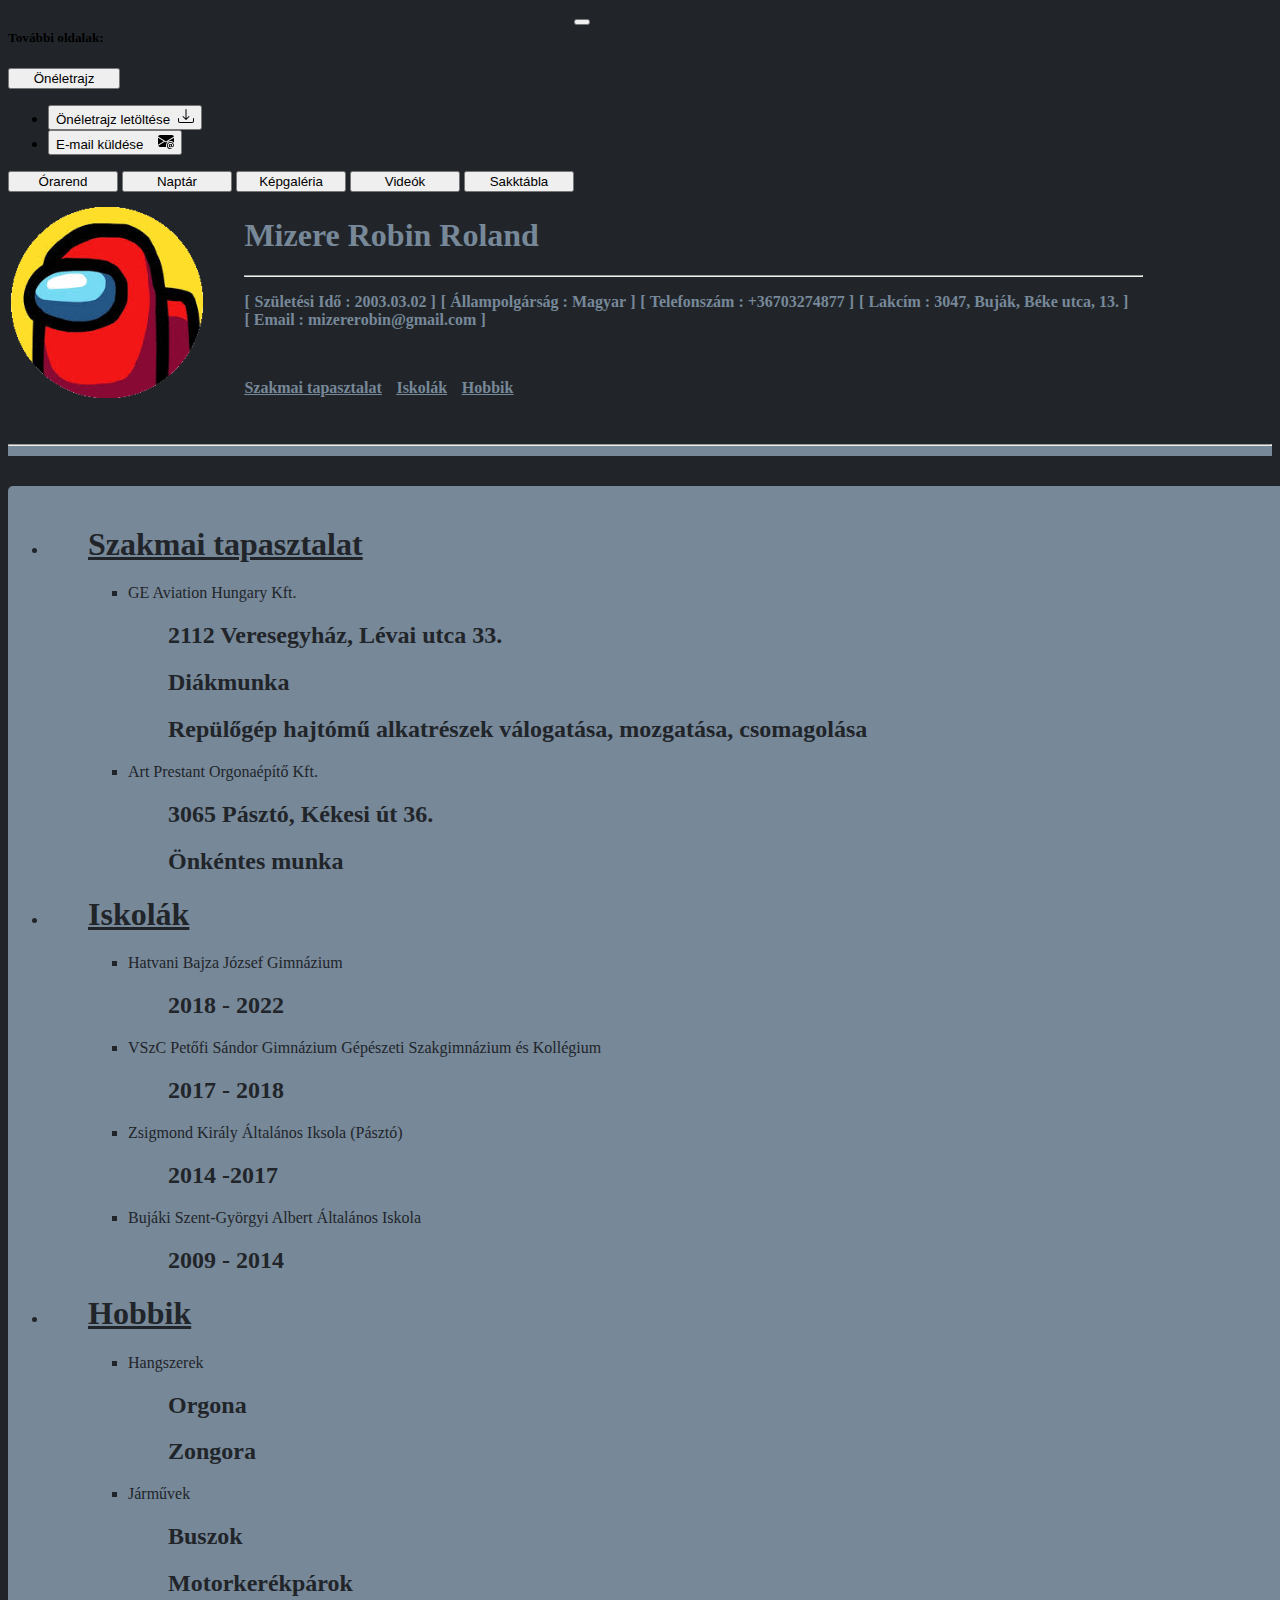
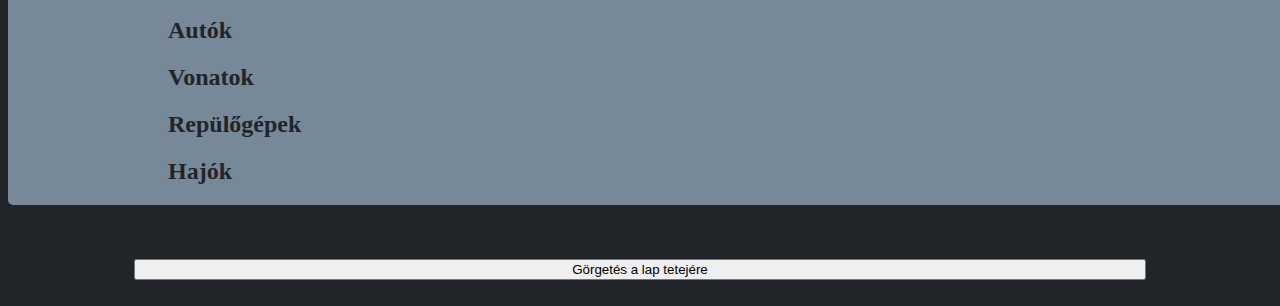
==== 1.html @ ddc1a6f9 "alap feltöltése" ====
<!DOCTYPE html>
<html lang="en">
<head>
    <meta charset="UTF-8">
    <meta http-equiv="X-UA-Compatible" content="IE=edge">
    <meta name="viewport" content="width=device-width, initial-scale=1.0">
    <title>Önéletrajz</title>
    <link href="css/1.css" rel="stylesheet">
    

    
    <script src="https://cdn.jsdelivr.net/npm/bootstrap@5.2.3/dist/js/bootstrap.bundle.min.js" integrity="sha384-kenU1KFdBIe4zVF0s0G1M5b4hcpxyD9F7jL+jjXkk+Q2h455rYXK/7HAuoJl+0I4" crossorigin="anonymous"></script>
</head>
<body class="bg-dark">
  <header>
  <link href="https://cdn.jsdelivr.net/npm/bootstrap@5.2.3/dist/css/bootstrap.min.css" rel="stylesheet" integrity="sha384-rbsA2VBKQhggwzxH7pPCaAqO46MgnOM80zW1RWuH61DGLwZJEdK2Kadq2F9CUG65" crossorigin="anonymous">
        <div class="collapse" id="navbarToggleExternalContent" >
        <div class="bg-dark ps-4">
          <h5 class="text-white h4 py-4">További oldalak:</h5>
          
          <span class="text-muted">
            <div class="btn-group-vertical px-4" role="group" aria-label="Vertical button group">
              <!-- <a class="gombok"><button type="button" class="btn btn-secondary" >Önéletrajz </button></a> -->
              <div class="gombok">
              <div class="dropdown">
                <button class="btn btn-light dropdown-toggle my-1" type="button" data-bs-toggle="dropdown" style="width: 112px;;" aria-expanded="false"> Önéletrajz </button>
                <ul class="dropdown-menu bg-secondary">
                        <li><a class="dropdown-item" href="https://drive.google.com/u/0/uc?id=1TJaskfjPKGIs0w9QVAl5vuECgcmH2Hmq&export=download"><button type="button" class="btn btn-dark">Önéletrajz letöltése&nbsp;&nbsp;<svg xmlns="http://www.w3.org/2000/svg" width="16" height="16" fill="currentColor" class="bi bi-download" viewBox="0 0 16 16">
                          <path d="M.5 9.9a.5.5 0 0 1 .5.5v2.5a1 1 0 0 0 1 1h12a1 1 0 0 0 1-1v-2.5a.5.5 0 0 1 1 0v2.5a2 2 0 0 1-2 2H2a2 2 0 0 1-2-2v-2.5a.5.5 0 0 1 .5-.5z"/>
                          <path d="M7.646 11.854a.5.5 0 0 0 .708 0l3-3a.5.5 0 0 0-.708-.708L8.5 10.293V1.5a.5.5 0 0 0-1 0v8.793L5.354 8.146a.5.5 0 1 0-.708.708l3 3z"/> 
                        </svg></button>
                      </a></li>
                      <li><a class="dropdown-item" subject="test" href="mailto:mizererobin@gmail.com?subject=Webprogramozás I."><button type="button" class="btn btn-dark">E-mail küldése&nbsp;&nbsp;&nbsp;&nbsp;<svg xmlns="http://www.w3.org/2000/svg" width="16" height="16" fill="currentColor" class="bi bi-envelope-at-fill" viewBox="0 0 16 16">
                        <path d="M2 2A2 2 0 0 0 .05 3.555L8 8.414l7.95-4.859A2 2 0 0 0 14 2H2Zm-2 9.8V4.698l5.803 3.546L0 11.801Zm6.761-2.97-6.57 4.026A2 2 0 0 0 2 14h6.256A4.493 4.493 0 0 1 8 12.5a4.49 4.49 0 0 1 1.606-3.446l-.367-.225L8 9.586l-1.239-.757ZM16 9.671V4.697l-5.803 3.546.338.208A4.482 4.482 0 0 1 12.5 8c1.414 0 2.675.652 3.5 1.671Z"/>
                        <path d="M15.834 12.244c0 1.168-.577 2.025-1.587 2.025-.503 0-1.002-.228-1.12-.648h-.043c-.118.416-.543.643-1.015.643-.77 0-1.259-.542-1.259-1.434v-.529c0-.844.481-1.4 1.26-1.4.585 0 .87.333.953.63h.03v-.568h.905v2.19c0 .272.18.42.411.42.315 0 .639-.415.639-1.39v-.118c0-1.277-.95-2.326-2.484-2.326h-.04c-1.582 0-2.64 1.067-2.64 2.724v.157c0 1.867 1.237 2.654 2.57 2.654h.045c.507 0 .935-.07 1.18-.18v.731c-.219.1-.643.175-1.237.175h-.044C10.438 16 9 14.82 9 12.646v-.214C9 10.36 10.421 9 12.485 9h.035c2.12 0 3.314 1.43 3.314 3.034v.21Zm-4.04.21v.227c0 .586.227.8.581.8.31 0 .564-.17.564-.743v-.367c0-.516-.275-.708-.572-.708-.346 0-.573.245-.573.791Z"/>
                      </svg></button></a></li>
                      </ul>
                      <a class="gombok my-auto" href="2.html"><button type="button" class="btn btn-secondary" style="width: 110px;">Órarend</button></a>
                      <a class="gombok my-auto" href="3.html"><button type="button" class="btn btn-secondary" style="width: 110px;">Naptár</button></a>
                      <a class="gombok my-auto" href="4.html"><button type="button" class="btn btn-secondary" style="width: 110px;">Képgaléria</button></a>
                      <a class="gombok my-auto" href="5.html"><button type="button" class="btn btn-secondary" style="width: 110px;">Videók</button></a>
                      <a class="gombok my-auto" href="6.html"><button type="button" class="btn btn-secondary" style="width: 110px;">Sakktábla</button></a>
                      
              </div>
              
              </div>
            </div>
          </span>
        </div>
      </div>
      <nav class="navbar navbar-dark bg-dark">
        <div class="container-fluid">
          <button class="navbar-toggler" type="button" data-bs-toggle="collapse" data-bs-target="#navbarToggleExternalContent" aria-controls="navbarToggleExternalContent" aria-expanded="false" aria-label="Toggle navigation">
            <span class="navbar-toggler-icon"></span>
          </button>
        </div>
        
      </nav>
</header>
<!-- </div> -->
<div class="kontener">
  <div class="table">
  <table class="fejlec">
    <tr>
      <th class="kep py-2"><img src="img/others/self.png" class="kep" alt="Névleges önarckép"></th>
      <th class="szoveg">
           <h1 class="display-1">Mizere Robin Roland</h1> <hr> <p class="h2">[&ThickSpace;Születési&nbsp;Idő&nbsp;: 2003.03.02&nbsp;]&ThickSpace;[&nbsp;Állampolgárság&nbsp;: Magyar&nbsp;]&ThickSpace;[&nbsp;Telefonszám&nbsp;: +36703274877&nbsp;]&ThickSpace;[&nbsp;Lakcím&nbsp;:&nbsp;3047, Buják, Béke&nbsp;utca, 13.&nbsp;]&ThickSpace;[&nbsp;Email&nbsp;: mizererobin@gmail.com&nbsp;]</p>
           <br><p class="h3"><a href="#1"><u>Szakmai tapasztalat</u></a>&ThickSpace;&ThickSpace;&ThickSpace;<a href="#2"><u>Iskolák</u></a>&ThickSpace;&ThickSpace;&ThickSpace;<a href="#3"><u>Hobbik</u></a></p>
        </th>
    </tr>
    
  </table>
</div>
</div>
<div class="hr">
<hr>
</div>
<div class="container">
  <table>
    <tr>
      <ul style="list-style-type: style type URL='https://cdnjs.cloudflare.com/ajax/libs/microsoft-signalr/5.0.1/signalr.min.js';">
        <br>
        <li>
          <ul>
            <h1 class="display-3" id="1"><u>Szakmai tapasztalat</u></h1>
            <ul>
              <li><p class="h1">GE Aviation Hungary Kft.</p><ol><h2>2112 Veresegyház, Lévai utca 33.</h2><h2>Diákmunka</h2><h2>Repülőgép hajtómű alkatrészek válogatása, mozgatása, csomagolása</h2></ol></li>
              <li><p class="h1">Art Prestant Orgonaépítő Kft.</p><ol><h2>3065 Pásztó, Kékesi út 36.</h2><h2>Önkéntes munka</h2></ol></li>
            </ul>
            </ul>
        </li>
        <li>
          <ul>
            <h1 class="display-3" id="2"><u>Iskolák</u></h1>
            <ul>
              <li><p class="h1">Hatvani Bajza József Gimnázium</p><ul><h2>2018&nbsp;-&nbsp;2022</h2></ul></li>
              <li><p class="h1">VSzC Petőfi Sándor Gimnázium Gépészeti Szakgimnázium és Kollégium</p><ul><h2>2017&nbsp;-&nbsp;2018</h2></ul></li>
              <li><p class="h1">Zsigmond Király Általános Iksola (Pásztó)</p><ul><h2>2014&nbsp;-2017</h2></ul></li>
              <li><p class="h1">Bujáki Szent-Györgyi Albert Általános Iskola</p><ul><h2>2009&nbsp;-&nbsp;2014</h2></ul></li>
            </ul>
            </ul>
        </li>
        <li>
          <ul>
            <h1 class="display-3" id="3"><u>Hobbik</u></h1>
            <ul>
              <li><p class="h1">Hangszerek</p><ol><h2>Orgona</h2><h2>Zongora</h2></ol></li>
              <li><p class="h1">Járművek</p><ol><h2>Buszok</h2><h2>Motorkerékpárok</h2><h2>Autók</h2><h2>Vonatok</h2><h2>Repülőgépek</h2><h2>Hajók</h2></ol></li>
            </ul>
            </ul>    
        </li>
      </ul>
    </tr>
  </table>
</div>
<br><br><br>
<a class="teto" href="#top"><button type="button" class="btn btn-secondary btn-lg btn-block" style="width:80%;" aria-label="Up">
  <span aria-hidden="false">Görgetés a lap tetejére</span>
</button></a>
<br><br>
</body>
</html>
---- css/1.css ----
.content{
 display: flex;
 justify-content: center;
}
header{
    display: flex;
    background-color: #212529;
}
 
.hr{
    color:#212529;
    position: relative;
    top: 20px;
    border: none;
    height: 12px;
    background: lightslategrey;
    margin-bottom: 50px;
    
}
.fejlec{
    background-color: #212529;
    width: 100%;
    
}
.fejlec tr{height: 10vw;}

.table{
    width:90%;
    align-items: center;
    
}
.kep{
    image-rendering: optimizeSpeed;
    height: auto;
    width:15vw;
    
}

.szoveg{
   
    padding-left: 3vw;
    text-align: left;
    color: lightslategrey;
    
}



.bg-dark{background-color: #212529;}
.dropdown{
    align-items: center;
}
.container{
    border-radius: 5px;
    width: 100vw;
    background-color: lightslategrey;
    color: #212529;
}
.table a{
    color: lightslategray;
}
.table a::after{color: lightslategray;}
.table a:hover{color: lightslategray;}
.teto{
    width:80%;
    margin-left: 10%;
    margin-right: 10%;
}
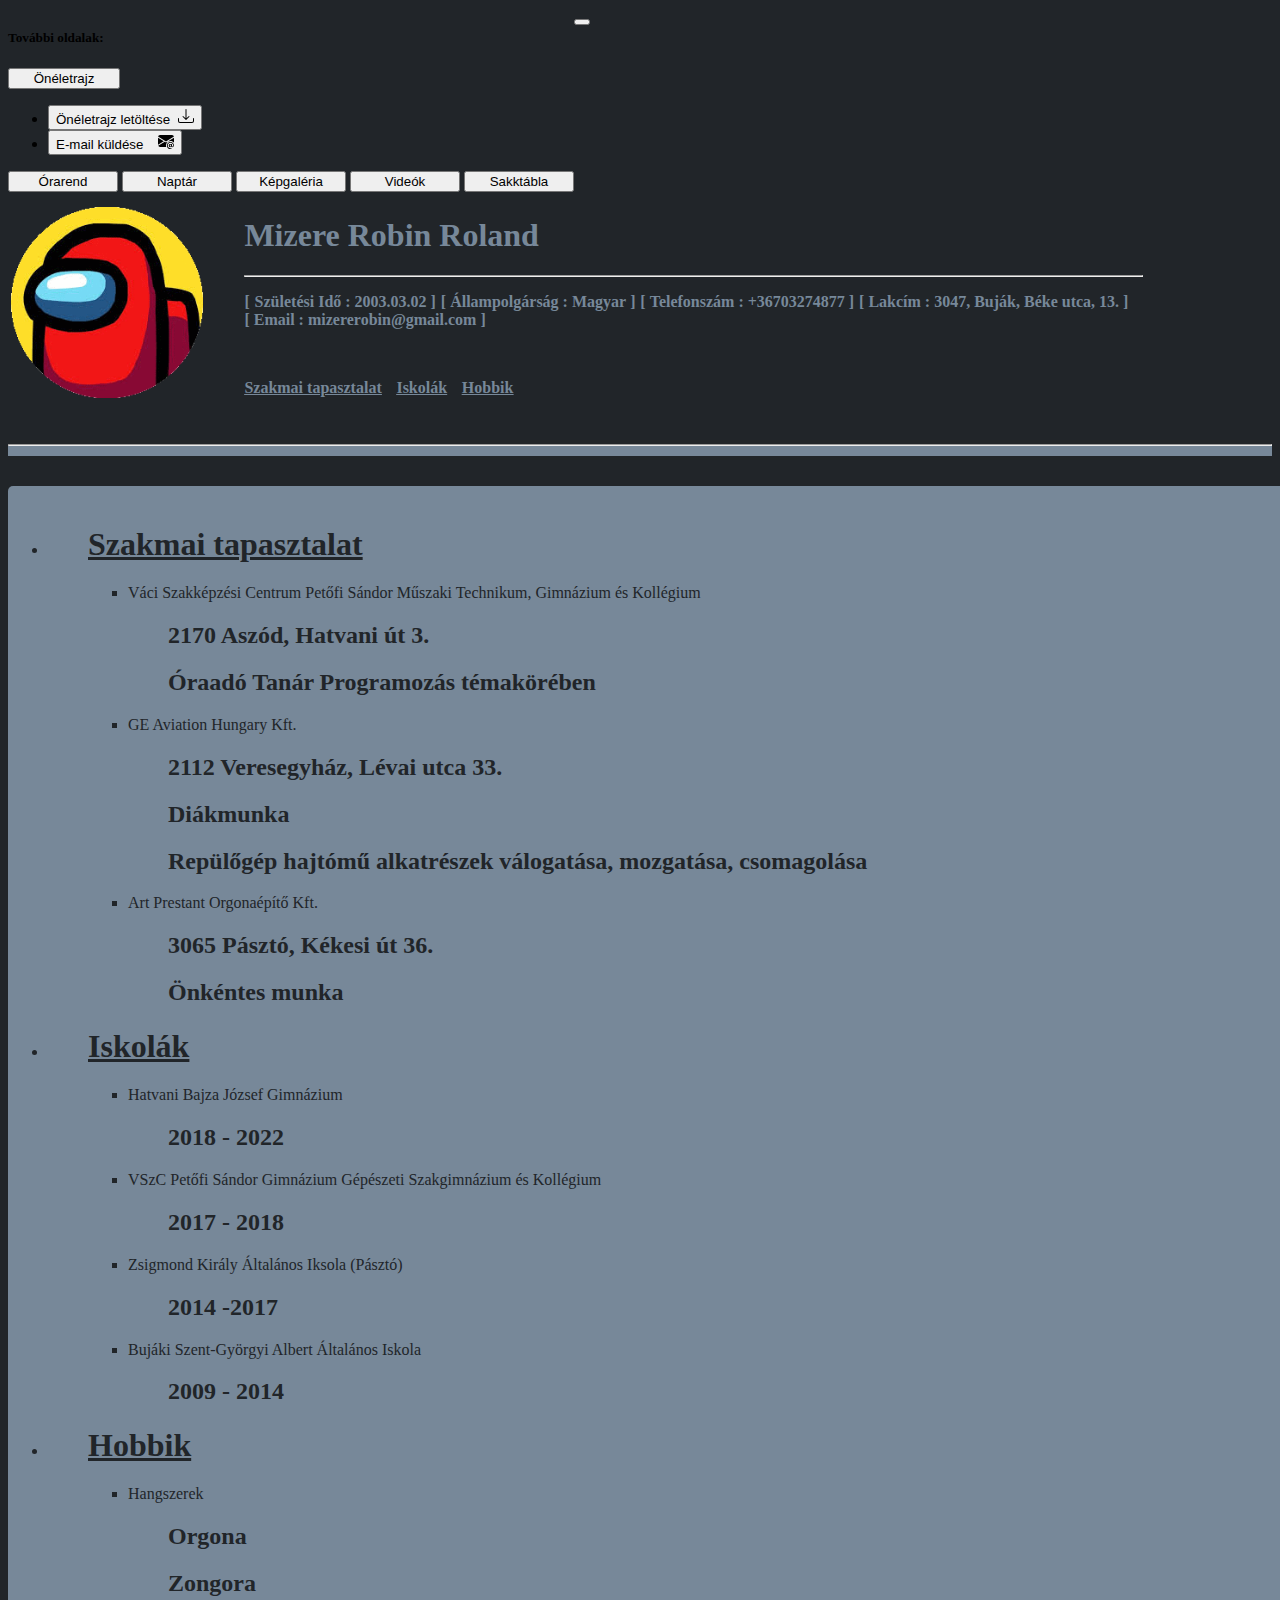
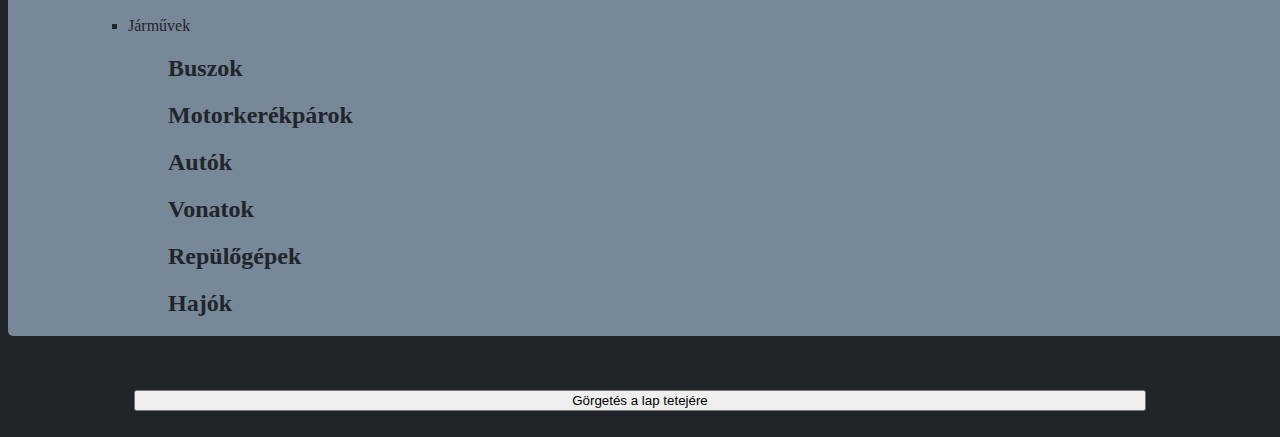
==== commit 498806e5: "psg" ====
--- a/1.html
+++ b/1.html
@@ -84,6 +84,7 @@
           <ul>
             <h1 class="display-3" id="1"><u>Szakmai tapasztalat</u></h1>
             <ul>
+              <li><p class = "h1">Váci Szakképzési Centrum Petőfi Sándor Műszaki Technikum, Gimnázium és Kollégium</p><ol><h2>2170 Aszód, Hatvani út 3.</h2><h2>Óraadó Tanár Programozás témakörében</h2></ol></li>
               <li><p class="h1">GE Aviation Hungary Kft.</p><ol><h2>2112 Veresegyház, Lévai utca 33.</h2><h2>Diákmunka</h2><h2>Repülőgép hajtómű alkatrészek válogatása, mozgatása, csomagolása</h2></ol></li>
               <li><p class="h1">Art Prestant Orgonaépítő Kft.</p><ol><h2>3065 Pásztó, Kékesi út 36.</h2><h2>Önkéntes munka</h2></ol></li>
             </ul>
